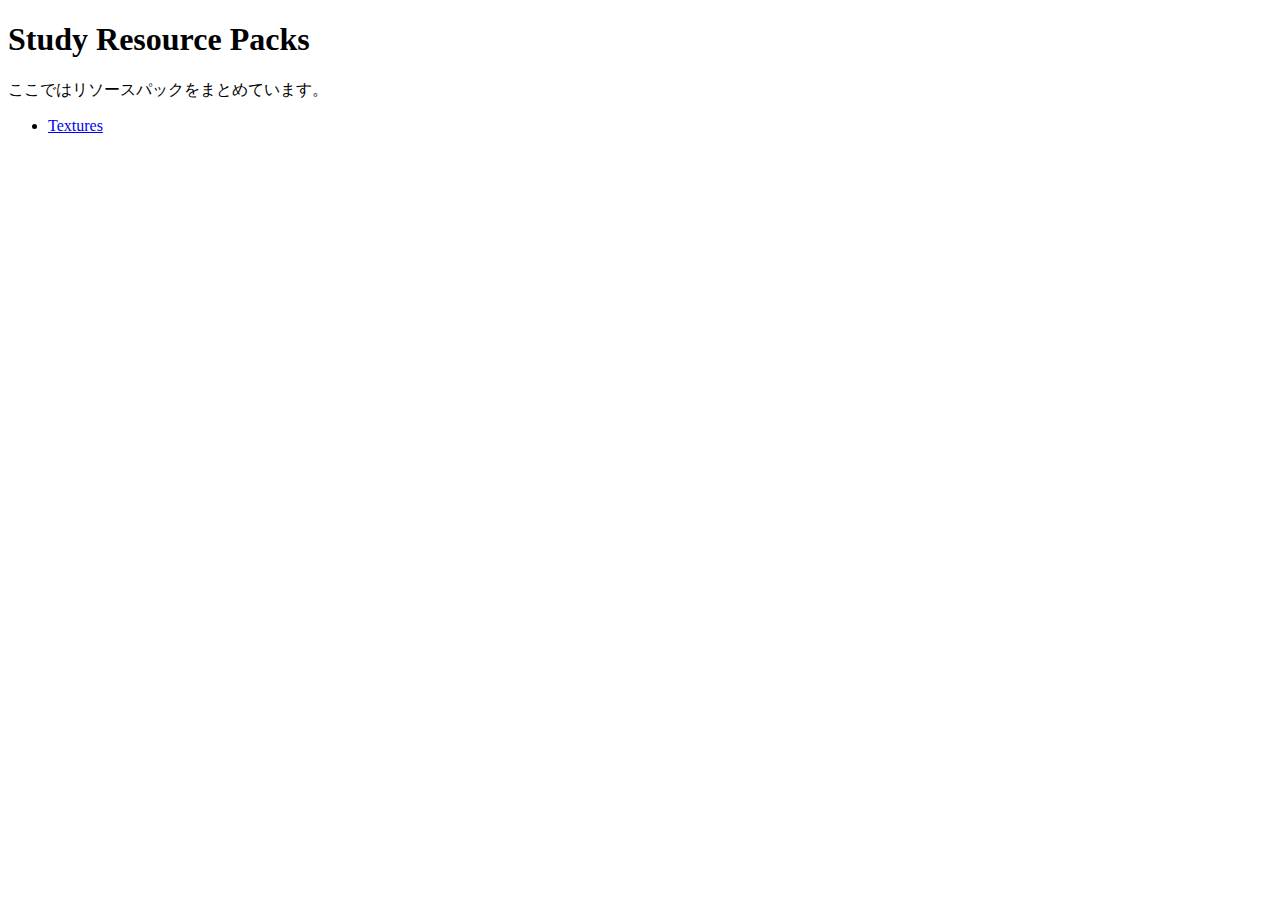
==== index.html @ 047c2e14 "Create index.html" ====
<!DOCTYPE html>
<html lang="ja">
<head>
  <meta charset="UTF-8">
  <meta name="viewport" content="width=device-width, initial-scale=1.0">
  <title>Study Resource Packs</title>
</head>
<body>
  <h1>Study Resource Packs</h1>
  <p>ここではリソースパックをまとめています。</p>
  <ul>
    <li><a href="textures/">Textures</a></li>
  </ul>
</body>
</html>
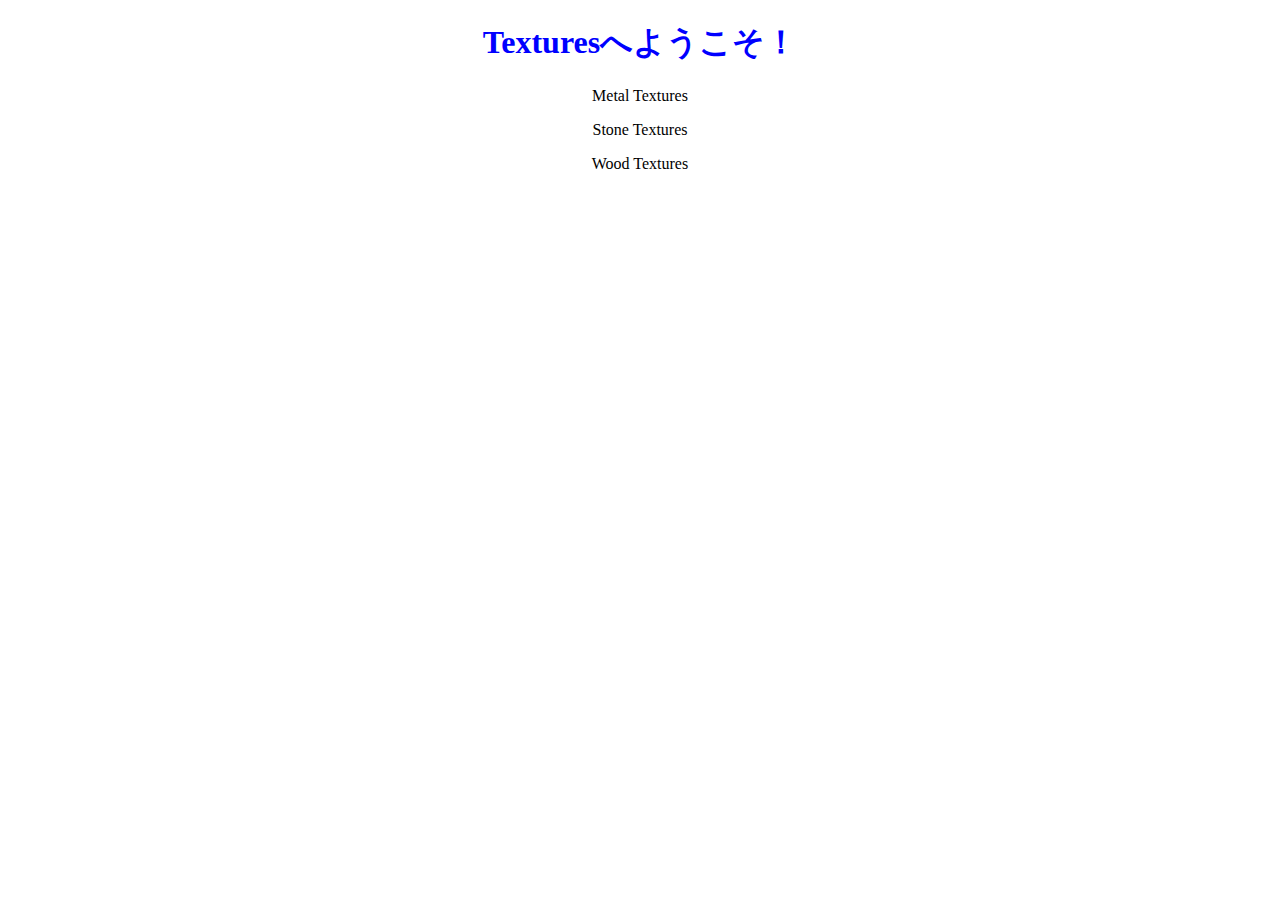
==== commit 4bec9e02: "Update index.html" ====
--- a/index.html
+++ b/index.html
@@ -1,15 +1,29 @@
 <!DOCTYPE html>
 <html lang="ja">
 <head>
-  <meta charset="UTF-8">
-  <meta name="viewport" content="width=device-width, initial-scale=1.0">
-  <title>Study Resource Packs</title>
+    <meta charset="utf-8">
+    <link rel="stylesheet" href="style.css">
+    <title>Textures</title>
 </head>
 <body>
-  <h1>Study Resource Packs</h1>
-  <p>ここではリソースパックをまとめています。</p>
-  <ul>
-    <li><a href="textures/">Textures</a></li>
-  </ul>
+    <div class="box" align="center">    
+        <h1 style="font-weight: bold; color: blue; ">Texturesへようこそ！</h1>
+    </div>
+    <div class="box" align="center">
+        <p class="javabox" onclick="MetalClicked()">Metal Textures</p>
+        <p class="bedrockbox" onclick="Stone()">Stone Textures</p>
+        <p class="bedrockbox" onclick="WoodClicked()">Wood Textures</p>
+    </div>
+    <script>
+        function MetalClicked() {
+            window.location.href = "https://gekiochibot.github.io/StudyResourcePacks/textures/metal.html";
+        }
+        function StoneClicked() {
+            window.location.href = "https://gekiochibot.github.io/StudyResourcePacks/textures/stone.html";
+        }
+        function WoodClicked() {
+            window.location.href = "https://gekiochibot.github.io/StudyResourcePacks/textures/wood.html";
+        }
+    </script>
 </body>
 </html>
